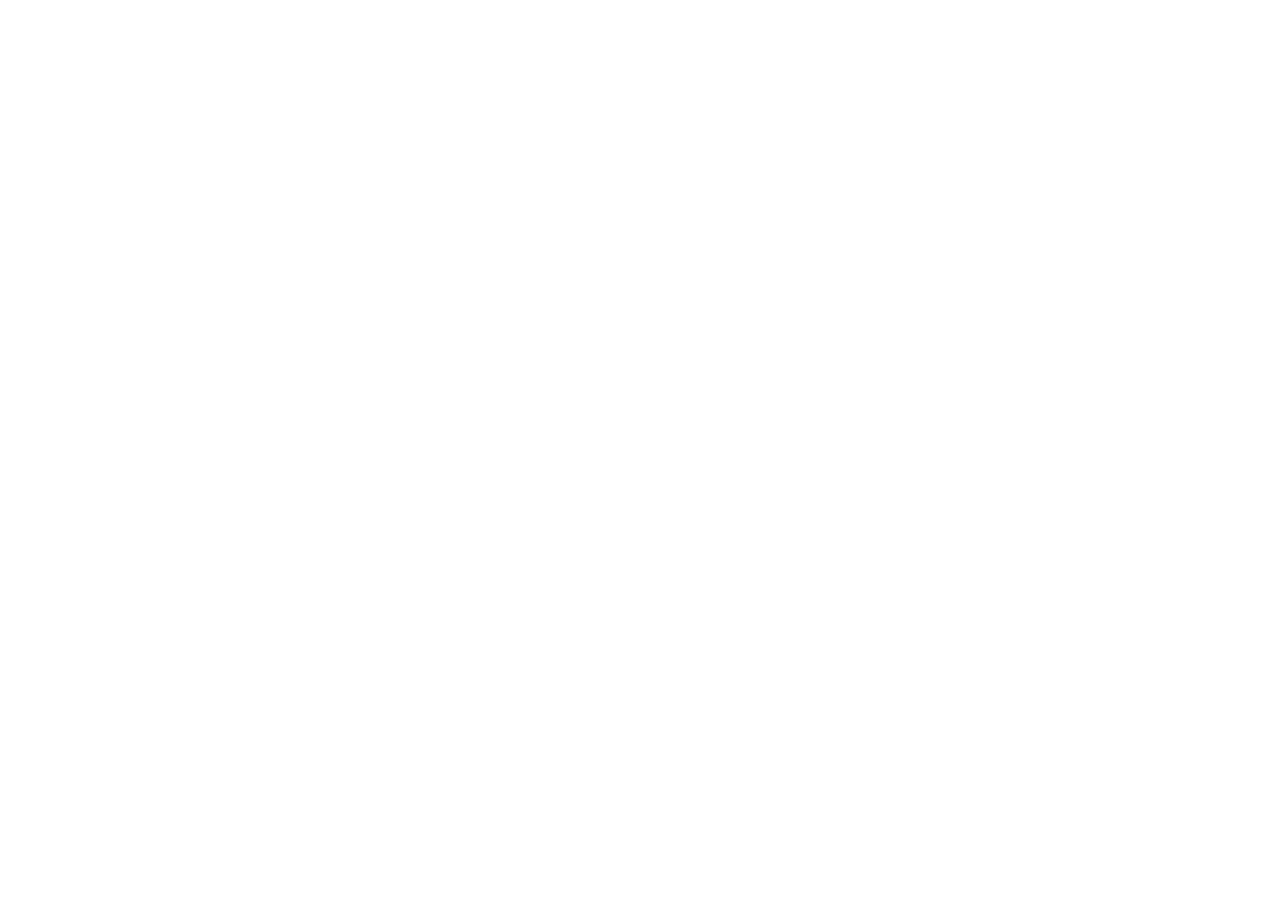
==== code/index.html @ b512084b "load the example object into a local object" ====
<!DOCTYPE html>
<html lang="en">
  <head>
    <title></title>
    <meta charset="utf-8"/>
    <meta name = "viewport" content = "width=device-width">
    <meta name = "viewport" content = "initial-scale=1.0, user-scalable=no">
    <meta name="apple-mobile-web-app-capable" content="yes" />
    <link rel="stylesheet" href="bootstrap/css/bootstrap.min.css">
    <link href="bootstrap/css/bootstrap-responsive.css" rel="stylesheet">
    <link rel="stylesheet" href="css/main.css">
  </head>
  <body>
    <script src="http://code.jquery.com/jquery-latest.js"></script>
    <script src="bootstrap/js/bootstrap.min.js"></script>
    <script src="js/main.js"></script>
    <script src="js/first_design.js"></script>
    <div class="row-fluid">
	<div class="span12" id="content"></div>
    </div>
  </body>
</html>
---- code/css/main.css ----
body {
    font: normal 100% Helvetica, Arial, sans-serif;
}


.column {
    float: left;
    width: 12.551%;          /* 124px / 988px = 0.12551 */
}
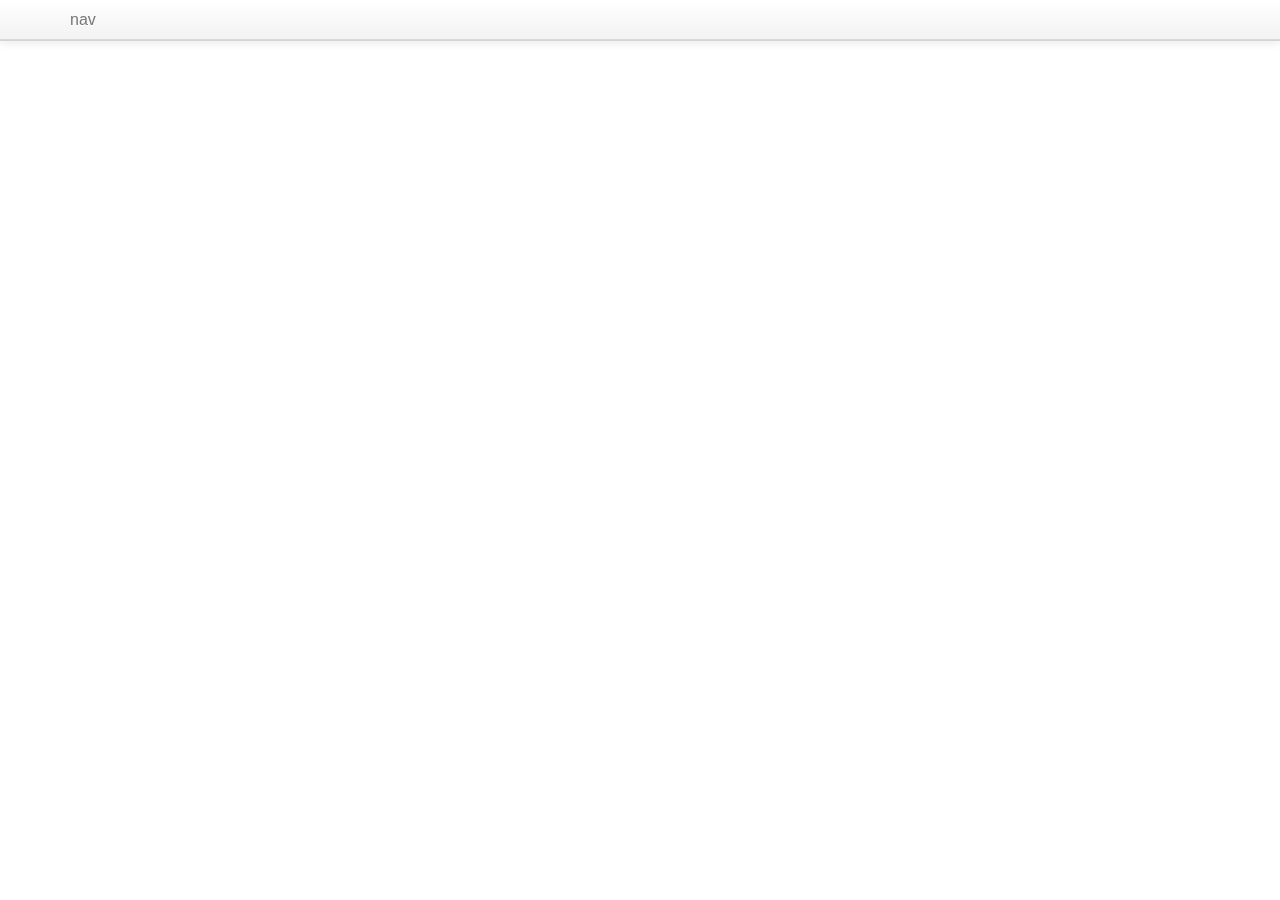
==== commit 3d638be8: "added a nav to the mock." ====
--- a/code/index.html
+++ b/code/index.html
@@ -15,8 +15,16 @@
     <script src="bootstrap/js/bootstrap.min.js"></script>
     <script src="js/main.js"></script>
     <script src="js/first_design.js"></script>
+    <div class="navbar navbar-fixed-top">
+	<div class="navbar-inner">
+	    <div class="container">
+		<ul class="nav">
+		    <li><a href="#">nav</a></li>
+		</ul>
+	    </div>
+	</div>
+    </div>
     <div class="row-fluid">
-	<div class="span12" id="content"></div>
     </div>
   </body>
 </html>
--- a/code/css/main.css
+++ b/code/css/main.css
@@ -6,4 +6,6 @@
 .column {
     float: left;
     width: 12.551%;          /* 124px / 988px = 0.12551 */
+    border: 1px solid black;
+    height: 100%;
 }
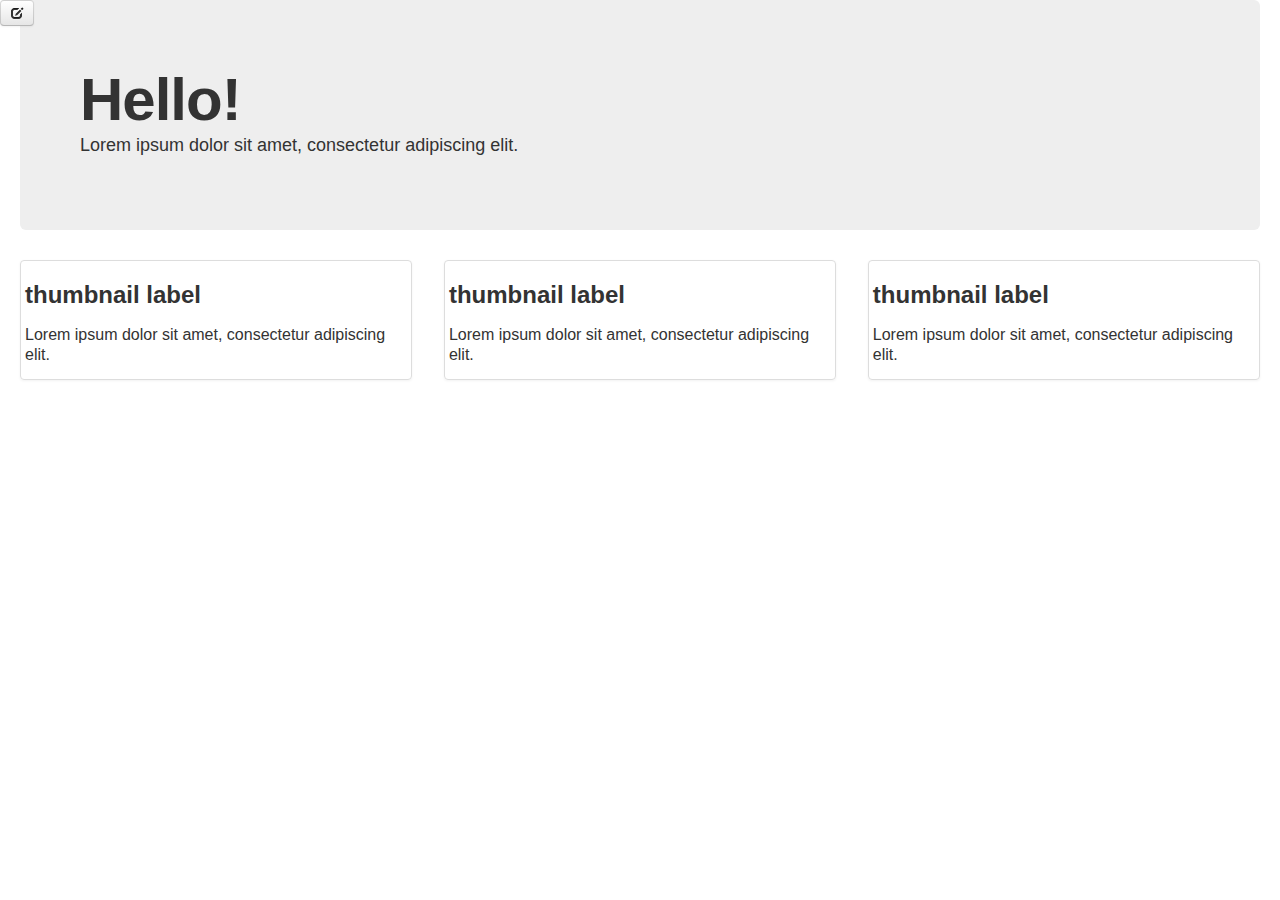
==== commit fdfc7c78: "added a prototype UI that lets you click on an object and select it." ====
--- a/code/index.html
+++ b/code/index.html
@@ -15,6 +15,8 @@
     <script src="bootstrap/js/bootstrap.min.js"></script>
     <script src="js/main.js"></script>
     <script src="js/first_design.js"></script>
+    <a id="ruib-edit" class="btn btn-small"><i class="icon-edit"></i></a>
+    <!--
     <div class="navbar navbar-fixed-top">
 	<div class="navbar-inner">
 	    <div class="container">
@@ -24,7 +26,46 @@
 	    </div>
 	</div>
     </div>
-    <div class="row-fluid">
+    -->
+    <div class="container-fluid">
+	<div class="row-fluid">
+	    <div class="span12">
+		<div class="hero-unit">
+		    <h1>Hello!</h1>
+		    <p>Lorem ipsum dolor sit amet, consectetur adipiscing elit.</p>
+		</div>
+	    </div>
+	</div>
+	<div class="row-fluid">
+	    <div class="span12">
+		<ul class="thumbnails">
+		    <li class="span4">
+			<div class="thumbnail">
+			    <img src="http://placehold.it/300x200" alt="">
+			    <h3>thumbnail label</h3>
+			    <p>Lorem ipsum dolor sit amet, consectetur
+			    adipiscing elit.</p>
+			</div>
+		    </li>
+		    <li class="span4">
+			<div class="thumbnail">
+			    <img src="http://placehold.it/300x200" alt="">
+			    <h3>thumbnail label</h3>
+			    <p>Lorem ipsum dolor sit amet, consectetur
+			    adipiscing elit.</p>
+			</div>
+		    </li>
+		    <li class="span4">
+			<div class="thumbnail">
+			    <img src="http://placehold.it/300x200" alt="">
+			    <h3>thumbnail label</h3>
+			    <p>Lorem ipsum dolor sit amet, consectetur
+			    adipiscing elit.</p>
+			</div>
+		    </li>
+		</ul>
+	    </div>
+	</div>
     </div>
   </body>
 </html>
--- a/code/css/main.css
+++ b/code/css/main.css
@@ -2,10 +2,9 @@
     font: normal 100% Helvetica, Arial, sans-serif;
 }
 
+#ruib-edit {
+    position: absolute;
+    left: 0px;
+    top: 0px;
+}
 
-.column {
-    float: left;
-    width: 12.551%;          /* 124px / 988px = 0.12551 */
-    border: 1px solid black;
-    height: 100%;
-}
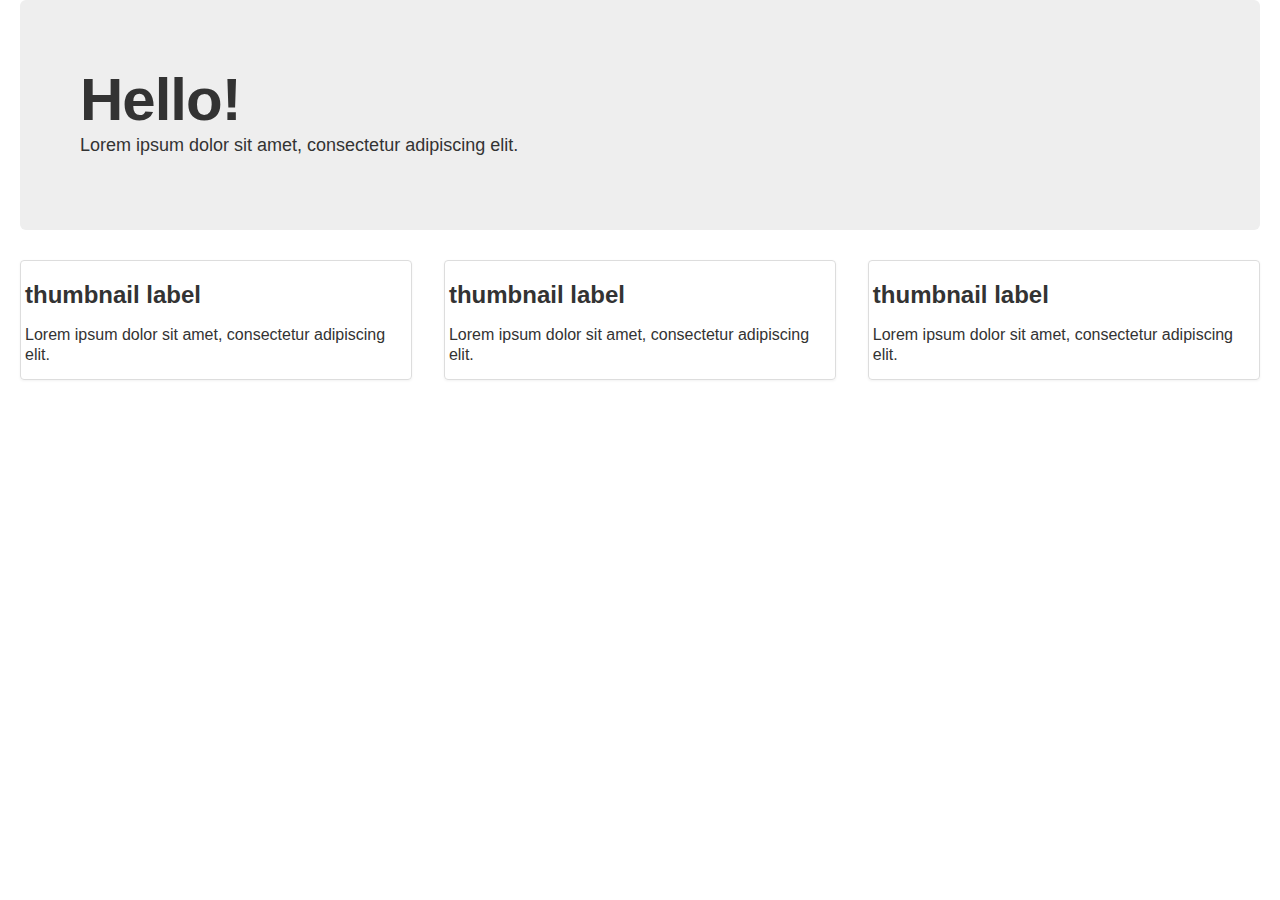
==== commit 575187da: "added the toolbar app." ====
--- a/code/index.html
+++ b/code/index.html
@@ -13,9 +13,10 @@
   <body>
     <script src="http://code.jquery.com/jquery-latest.js"></script>
     <script src="bootstrap/js/bootstrap.min.js"></script>
+    <script src="js/jquery-ui-1.9.1.custom.min.js"></script>
+    <script src="js/element_selector.js"></script>
     <script src="js/main.js"></script>
     <script src="js/first_design.js"></script>
-    <a id="ruib-edit" class="btn btn-small"><i class="icon-edit"></i></a>
     <!--
     <div class="navbar navbar-fixed-top">
 	<div class="navbar-inner">
--- a/code/css/main.css
+++ b/code/css/main.css
@@ -2,9 +2,22 @@
     font: normal 100% Helvetica, Arial, sans-serif;
 }
 
-#ruib-edit {
+#ruib-toolbar-hidden {
     position: absolute;
     left: 0px;
     top: 0px;
 }
 
+#ruib-toolbar {
+    position: absolute;
+    border: 1px solid black;
+    background-color: white;
+}
+
+#ruib-toolbar h1 {
+    cursor: move;
+    size: 1.2em;
+    padding: 0px;
+    margin: 0px;
+    background-color: grey;
+}
